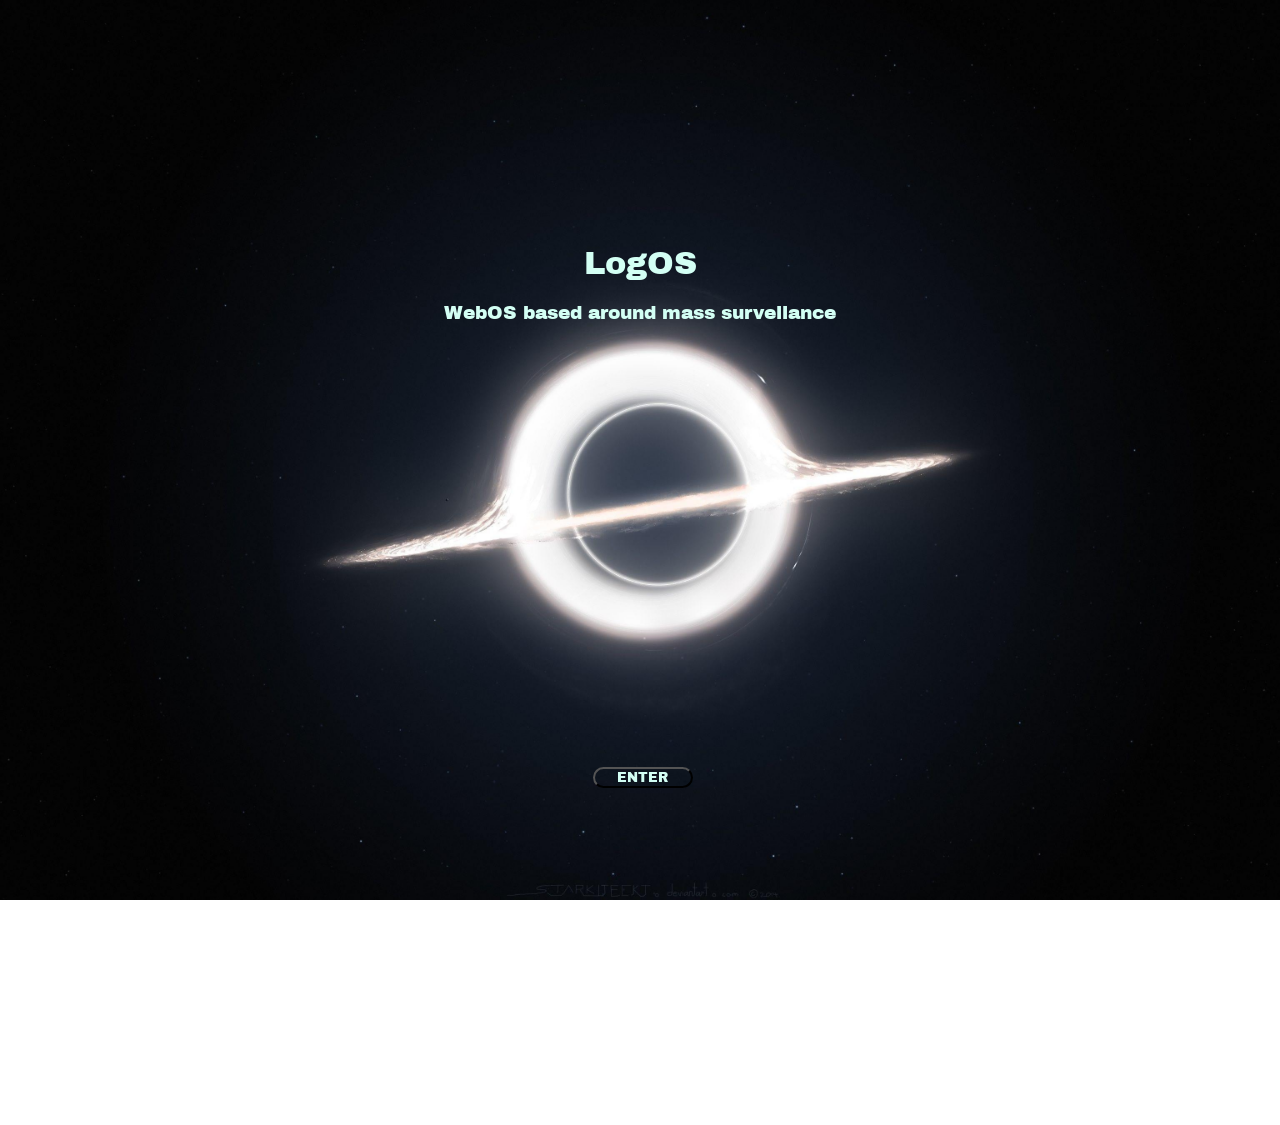
==== index.html @ 8a69a6b5 "move all scripts" ====
<!DOCTYPE html>
<html>
    <head>
        <link rel="preconnect" href="https://fonts.googleapis.com">
        <link rel="preconnect" href="https://fonts.gstatic.com" crossorigin>
        <link href="https://fonts.googleapis.com/css2?family=Archivo+Black&display=swap" rel="stylesheet">
        <link rel="stylesheet" href="style.css">
    </head>

    <body>
        <div id="welContent">
            <h1 class="text">
                LogOS
            </h1>

            <h3>
                <p class="text">WebOS based around mass surveilance</p>
            </h3>

            <div id="aEnter">
                <a>
                    <button onclick="enter()" id="btnEnter" class="text">ENTER</button>
                </a>
            </div>
        </div>

        <div id="mainContent">
            <div id="id">
                <div id="operatingSpace">
                    
                </div>
            </div>
        </div>
    </body>
    
    <script src="script.js"></script> 

</html>
---- style.css ----
html, body {
    margin: 0;
    padding: 0;
    width: 100%;
    height: 100%;
    overflow: hidden;
}

body {
    background-image: url("../images/background.jpg");
    background-size: cover;
    background-position: center;
    background-repeat: no-repeat;
    background-attachment: fixed;
    min-height: 100vh;
    padding: 0;
    margin: 0;
}

#welContent, #mainContent {
    position: absolute;
    width: 100%;
    height: 100%;
}

#welContent {
    padding-top: 225px;
    flex: auto;
    flex-direction: column;
    flex-wrap: nowrap;
    justify-content: center;
    align-items: center;
    text-align: center;
    opacity: 1;
    transition: opacity 0.5s ease;
}

.text {
    color: rgb(211, 255, 244);
    font-family: "Archivo Black", sans-serif;
    font-weight: 400;
    font-style: normal;
}

#btnEnter {
    background: none;
    border-radius: 999px;
    width: 100px;
}

#aEnter {
    padding-top: 425px;
    padding-left: 5px;
}

#mainContent {
    display: none;
    opacity: 0;
    transition: opacity 0.5s ease;
}

#id {
    width: 100vw;
    height: 100vh;
    display: flex;
    justify-content: center;
    align-items: center;
}

#operatingSpace {
    background-color: black;
    width: 95vw;
    height: 95vh;
    opacity: 35%;
    border-radius: 25px;
    outline: 2px;
    outline-color: rgb(172, 223, 223);
    outline-style: solid;
}
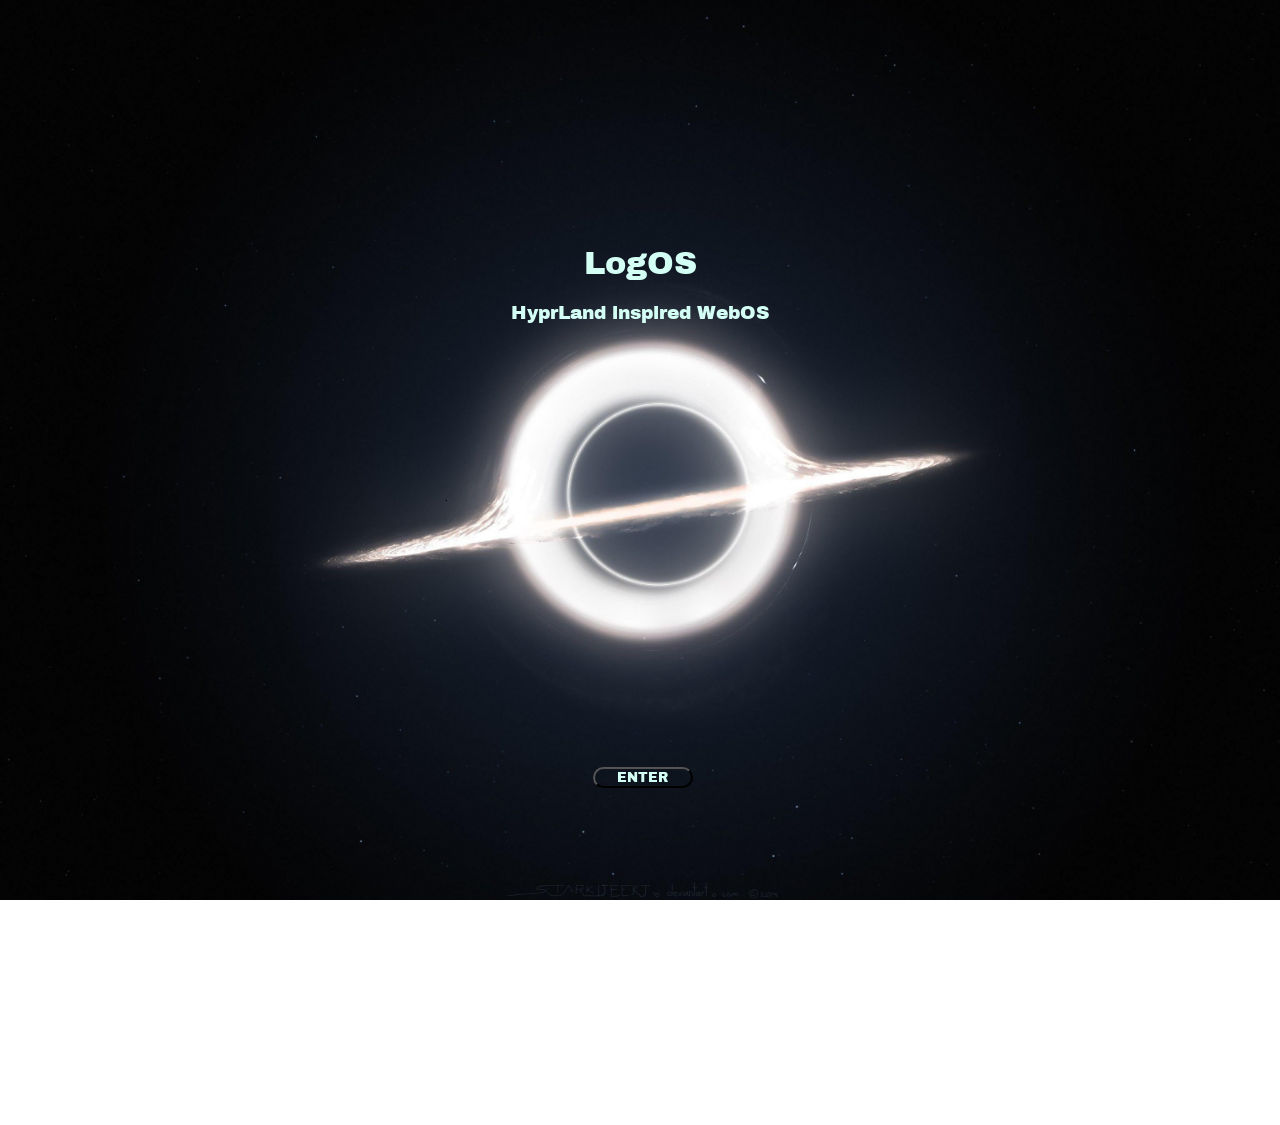
==== commit 636d1f80: "try to add a TWM like function" ====
--- a/index.html
+++ b/index.html
@@ -14,7 +14,7 @@
             </h1>
 
             <h3>
-                <p class="text">WebOS based around mass surveilance</p>
+                <p class="text">HyprLand inspired WebOS</p>
             </h3>
 
             <div id="aEnter">
@@ -26,8 +26,29 @@
 
         <div id="mainContent">
             <div id="id">
-                <div id="operatingSpace">
-                    
+                <section id="operatingSpace">
+                    <div class="appUno">
+                        <a id="abt" onclick="openApp('aboutApp')">
+                            <img src="images/huh.png" class="huh">
+                            <p>About</p>
+                        </a>
+                    </div>
+
+                    <div id="workspace"></div>
+                </section>
+
+                <div id="aboutApp" class="appWindow" data-open="false">
+                    <div class="appHeader">
+                        <span>About LogOS</span>
+                        <button class="closeBtn" onclick="closeApp('aboutApp')">X</button>
+                    </div>
+                    <a id="abtAbt">
+                        <p>
+                            LogOS is a HyprLand inspired WebOS made with HTML, CSS and JavaScrpit.
+                            <br><br>
+                            Hello
+                        </p>
+                    </a>
                 </div>
             </div>
         </div>
--- a/style.css
+++ b/style.css
@@ -1,3 +1,9 @@
+* {
+    font-family: "Archivo Black", sans-serif;
+    font-weight: 400;
+    font-style: normal;
+}
+
 html, body {
     margin: 0;
     padding: 0;
@@ -7,7 +13,7 @@
 }
 
 body {
-    background-image: url("../images/background.jpg");
+    background-image: url("images/background.jpg");
     background-size: cover;
     background-position: center;
     background-repeat: no-repeat;
@@ -16,6 +22,11 @@
     padding: 0;
     margin: 0;
 }
+
+p {
+    color: white;
+}
+
 
 #welContent, #mainContent {
     position: absolute;
@@ -37,9 +48,6 @@
 
 .text {
     color: rgb(211, 255, 244);
-    font-family: "Archivo Black", sans-serif;
-    font-weight: 400;
-    font-style: normal;
 }
 
 #btnEnter {
@@ -68,12 +76,76 @@
 }
 
 #operatingSpace {
-    background-color: black;
+    background-color: rgba(0, 0, 0, 0.35);
+    backdrop-filter: blur(12px);
+    -webkit-backdrop-filter: blur(12px);
     width: 95vw;
     height: 95vh;
-    opacity: 35%;
     border-radius: 25px;
     outline: 2px;
-    outline-color: rgb(172, 223, 223);
+    outline-color: rgb(68, 18, 87);
     outline-style: solid;
+}
+
+.appUno {
+    padding-top: 20px;
+    padding-left: 25px;
+}
+
+.huh {
+    height: 50px;
+    width: 50px;
+}
+
+#abt {
+    text-decoration: none;
+    color: inherit;
+}
+
+#workspace {
+    position: absolute;
+    left: 20px;
+    top: 20px;
+    right: 20px;
+    bottom: 20px;
+    display: flex;
+    gap: 10px;
+    pointer-events: none;
+}
+
+.appWindow {
+    display: none;
+    position: relative;
+    height: 100%;
+    background-color: rgba(18,15,27,.55);
+    backdrop-filter: blur(18px);
+    border-radius: 20px;
+    border: 2px solid rgba(179,136,232,.45);
+    overflow: hidden;
+    pointer-events: auto;
+}
+
+.appWindow.active {
+    border-color: white;
+}
+
+.appHeader {
+    height: 45px;
+    background: rgba(255, 255, 255, .05);
+    display: flex;
+    justify-content: space-between;
+    align-items: center;
+    padding: 0 15px;
+}
+
+.appHeader:active {
+    cursor: grabbing;
+}
+
+.closeBtn {
+    background: none;
+    color: white;
+    border: none;
+    font-size: 20px;
+    cursor: pointer;
 }
